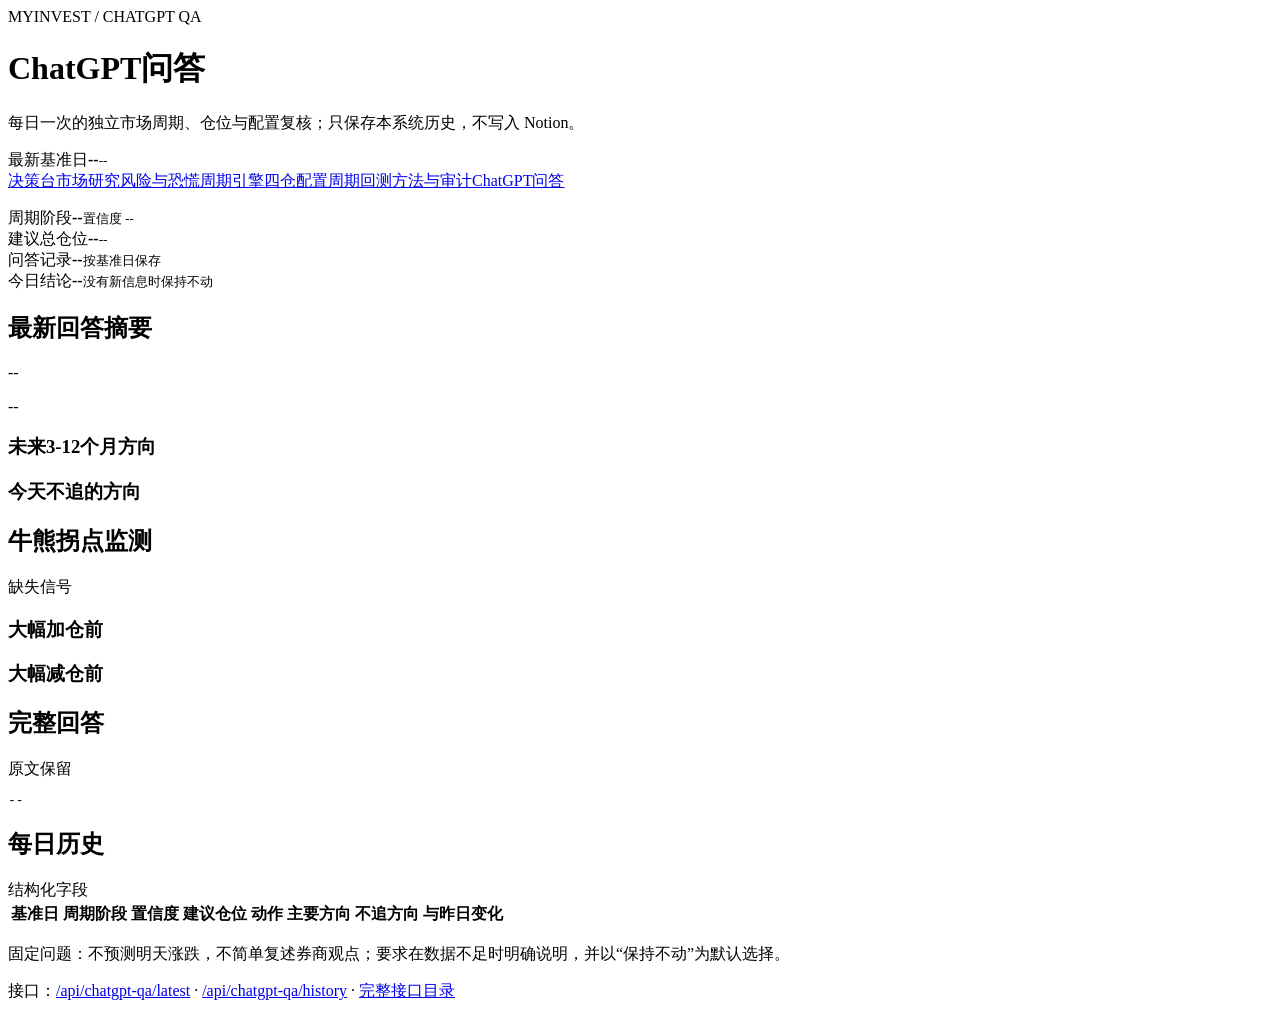
==== web/chatgpt-qa.html @ 73234969 "add daily ChatGPT Q&A channel" ====
<!doctype html>
<html lang="zh-CN">
  <head>
    <meta charset="utf-8" />
    <meta name="viewport" content="width=device-width, initial-scale=1" />
    <title>ChatGPT问答 · MyInvest</title>
    <link rel="stylesheet" href="/portal.css" />
  </head>
  <body data-page="chatgpt-qa">
    <div data-myinvest-header></div>
    <main class="portal-shell">
      <header class="portal-head">
        <div><span class="eyebrow">MYINVEST / CHATGPT QA</span><h1>ChatGPT问答</h1><p>每日一次的独立市场周期、仓位与配置复核；只保存本系统历史，不写入 Notion。</p></div>
        <div class="portal-head-status"><span>最新基准日</span><strong id="qaBasisDate">--</strong><small id="qaModel">--</small></div>
      </header>
      <nav class="portal-nav" aria-label="市场研究工作台">
        <a href="/">决策台</a><a href="/research.html">市场研究</a><a href="/risk.html">风险与恐慌</a><a href="/cycle.html">周期引擎</a><a href="/allocation.html">四仓配置</a><a href="/cycle-engine-backtest.html">周期回测</a><a href="/methodology.html">方法与审计</a><a class="active" href="/chatgpt-qa.html">ChatGPT问答</a>
      </nav>
      <p id="pageError"></p>
      <section class="portal-section">
        <div class="metric-grid"><div class="metric"><span>周期阶段</span><strong id="qaStage">--</strong><small id="qaConfidence">置信度 --</small></div><div class="metric"><span>建议总仓位</span><strong id="qaPosition">--</strong><small id="qaAction">--</small></div><div class="metric"><span>问答记录</span><strong id="qaCount">--</strong><small>按基准日保存</small></div><div class="metric"><span>今日结论</span><strong id="qaTrade">--</strong><small>没有新信息时保持不动</small></div></div>
      </section>
      <section class="portal-section">
        <div class="section-head"><h2>最新回答摘要</h2><span id="qaRun">--</span></div>
        <p id="qaSummary" class="qa-summary">--</p>
        <div class="two-col"><div><h3>未来3-12个月方向</h3><ol id="qaDirections" class="qa-list"></ol></div><div><h3>今天不追的方向</h3><ol id="qaAvoid" class="qa-list"></ol></div></div>
      </section>
      <section class="portal-section">
        <div class="section-head"><h2>牛熊拐点监测</h2><span>缺失信号</span></div>
        <div class="two-col"><div><h3>大幅加仓前</h3><ul id="qaAddSignals" class="list"></ul></div><div><h3>大幅减仓前</h3><ul id="qaReduceSignals" class="list"></ul></div></div>
      </section>
      <section class="portal-section"><div class="section-head"><h2>完整回答</h2><span>原文保留</span></div><pre id="qaAnswer" class="qa-answer">--</pre></section>
      <section class="portal-section"><div class="section-head"><h2>每日历史</h2><span>结构化字段</span></div><div class="table-wrap"><table><thead><tr><th>基准日</th><th>周期阶段</th><th>置信度</th><th>建议仓位</th><th>动作</th><th>主要方向</th><th>不追方向</th><th>与昨日变化</th></tr></thead><tbody id="qaHistoryRows"></tbody></table></div></section>
      <section class="portal-section disclosure"><p>固定问题：不预测明天涨跌，不简单复述券商观点；要求在数据不足时明确说明，并以“保持不动”为默认选择。</p><p>接口：<a href="/api/chatgpt-qa/latest">/api/chatgpt-qa/latest</a> · <a href="/api/chatgpt-qa/history">/api/chatgpt-qa/history</a> · <a href="/api">完整接口目录</a></p></section>
    </main>
    <div data-myinvest-footer></div>
    <script src="/portal.js"></script>
    <script src="https://invest.okbbc.com/header.js" data-target="[data-myinvest-header]" defer></script>
    <script src="https://invest.okbbc.com/footer.js" data-target="[data-myinvest-footer]" defer></script>
  </body>
</html>
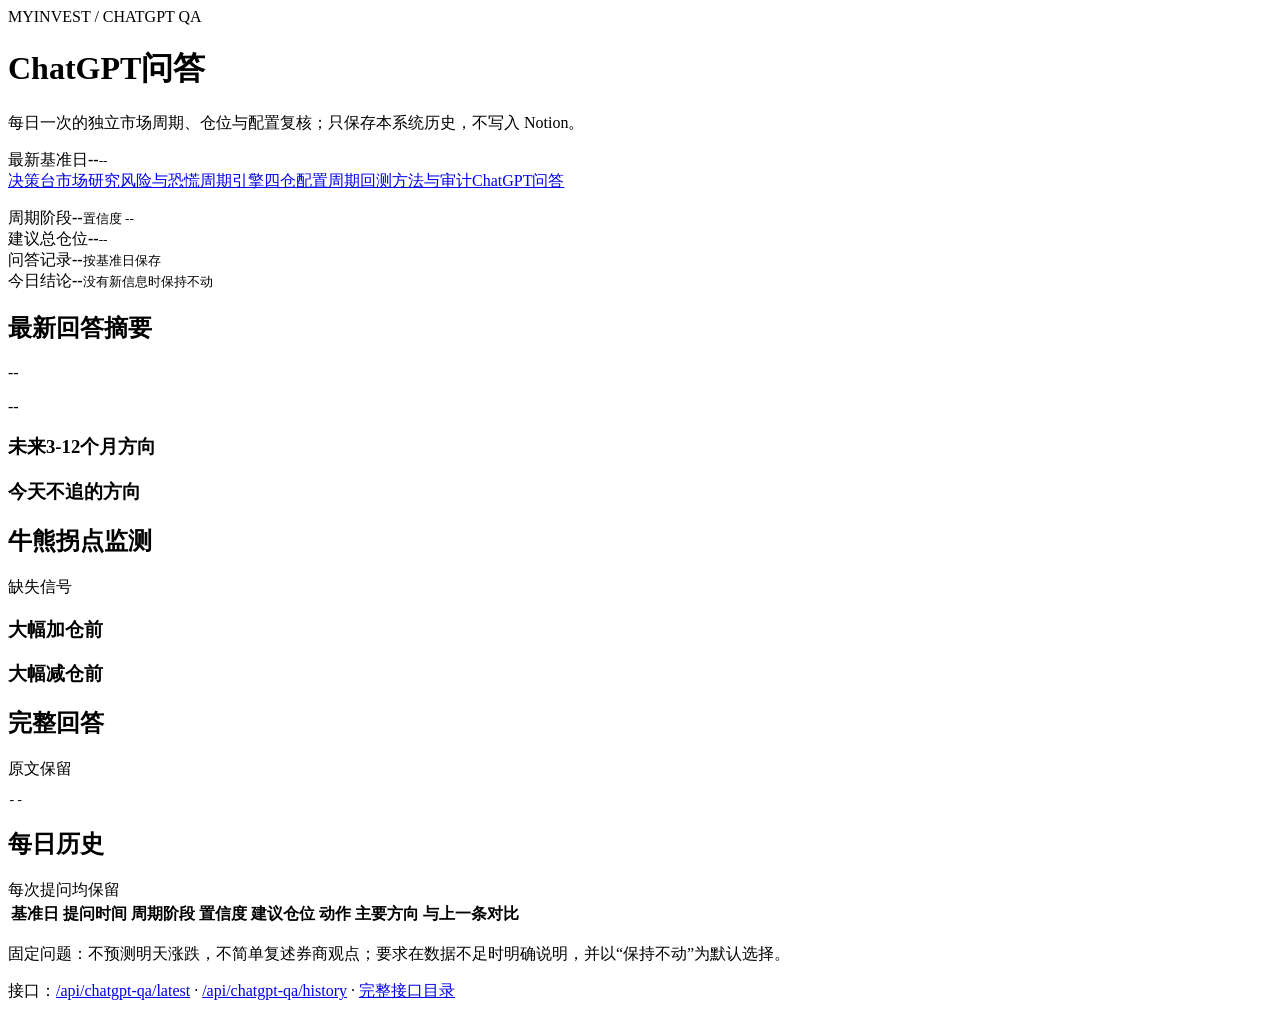
==== commit 848faaec: "preserve repeated ChatGPT Q&A records" ====
--- a/web/chatgpt-qa.html
+++ b/web/chatgpt-qa.html
@@ -30,7 +30,7 @@
         <div class="two-col"><div><h3>大幅加仓前</h3><ul id="qaAddSignals" class="list"></ul></div><div><h3>大幅减仓前</h3><ul id="qaReduceSignals" class="list"></ul></div></div>
       </section>
       <section class="portal-section"><div class="section-head"><h2>完整回答</h2><span>原文保留</span></div><pre id="qaAnswer" class="qa-answer">--</pre></section>
-      <section class="portal-section"><div class="section-head"><h2>每日历史</h2><span>结构化字段</span></div><div class="table-wrap"><table><thead><tr><th>基准日</th><th>周期阶段</th><th>置信度</th><th>建议仓位</th><th>动作</th><th>主要方向</th><th>不追方向</th><th>与昨日变化</th></tr></thead><tbody id="qaHistoryRows"></tbody></table></div></section>
+      <section class="portal-section"><div class="section-head"><h2>每日历史</h2><span>每次提问均保留</span></div><div class="table-wrap"><table><thead><tr><th>基准日</th><th>提问时间</th><th>周期阶段</th><th>置信度</th><th>建议仓位</th><th>动作</th><th>主要方向</th><th>与上一条对比</th></tr></thead><tbody id="qaHistoryRows"></tbody></table></div></section>
       <section class="portal-section disclosure"><p>固定问题：不预测明天涨跌，不简单复述券商观点；要求在数据不足时明确说明，并以“保持不动”为默认选择。</p><p>接口：<a href="/api/chatgpt-qa/latest">/api/chatgpt-qa/latest</a> · <a href="/api/chatgpt-qa/history">/api/chatgpt-qa/history</a> · <a href="/api">完整接口目录</a></p></section>
     </main>
     <div data-myinvest-footer></div>
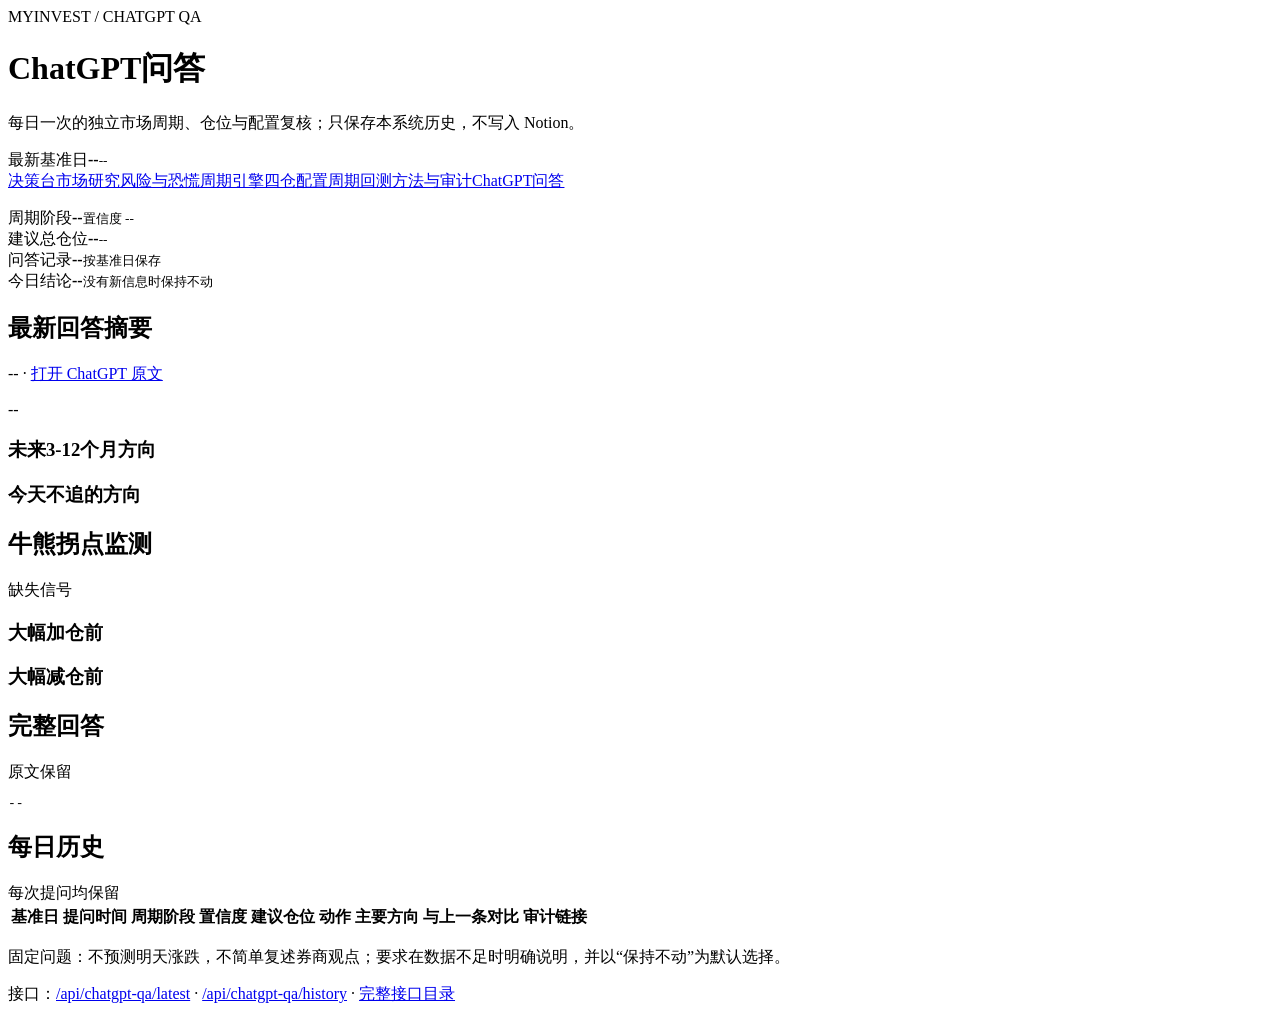
==== commit a233386b: "record ChatGPT web research with audit link" ====
--- a/web/chatgpt-qa.html
+++ b/web/chatgpt-qa.html
@@ -21,7 +21,7 @@
         <div class="metric-grid"><div class="metric"><span>周期阶段</span><strong id="qaStage">--</strong><small id="qaConfidence">置信度 --</small></div><div class="metric"><span>建议总仓位</span><strong id="qaPosition">--</strong><small id="qaAction">--</small></div><div class="metric"><span>问答记录</span><strong id="qaCount">--</strong><small>按基准日保存</small></div><div class="metric"><span>今日结论</span><strong id="qaTrade">--</strong><small>没有新信息时保持不动</small></div></div>
       </section>
       <section class="portal-section">
-        <div class="section-head"><h2>最新回答摘要</h2><span id="qaRun">--</span></div>
+        <div class="section-head"><h2>最新回答摘要</h2><span><span id="qaRun">--</span> · <a id="qaAuditLink" href="#" target="_blank" rel="noopener">打开 ChatGPT 原文</a></span></div>
         <p id="qaSummary" class="qa-summary">--</p>
         <div class="two-col"><div><h3>未来3-12个月方向</h3><ol id="qaDirections" class="qa-list"></ol></div><div><h3>今天不追的方向</h3><ol id="qaAvoid" class="qa-list"></ol></div></div>
       </section>
@@ -30,7 +30,7 @@
         <div class="two-col"><div><h3>大幅加仓前</h3><ul id="qaAddSignals" class="list"></ul></div><div><h3>大幅减仓前</h3><ul id="qaReduceSignals" class="list"></ul></div></div>
       </section>
       <section class="portal-section"><div class="section-head"><h2>完整回答</h2><span>原文保留</span></div><pre id="qaAnswer" class="qa-answer">--</pre></section>
-      <section class="portal-section"><div class="section-head"><h2>每日历史</h2><span>每次提问均保留</span></div><div class="table-wrap"><table><thead><tr><th>基准日</th><th>提问时间</th><th>周期阶段</th><th>置信度</th><th>建议仓位</th><th>动作</th><th>主要方向</th><th>与上一条对比</th></tr></thead><tbody id="qaHistoryRows"></tbody></table></div></section>
+      <section class="portal-section"><div class="section-head"><h2>每日历史</h2><span>每次提问均保留</span></div><div class="table-wrap"><table><thead><tr><th>基准日</th><th>提问时间</th><th>周期阶段</th><th>置信度</th><th>建议仓位</th><th>动作</th><th>主要方向</th><th>与上一条对比</th><th>审计链接</th></tr></thead><tbody id="qaHistoryRows"></tbody></table></div></section>
       <section class="portal-section disclosure"><p>固定问题：不预测明天涨跌，不简单复述券商观点；要求在数据不足时明确说明，并以“保持不动”为默认选择。</p><p>接口：<a href="/api/chatgpt-qa/latest">/api/chatgpt-qa/latest</a> · <a href="/api/chatgpt-qa/history">/api/chatgpt-qa/history</a> · <a href="/api">完整接口目录</a></p></section>
     </main>
     <div data-myinvest-footer></div>
